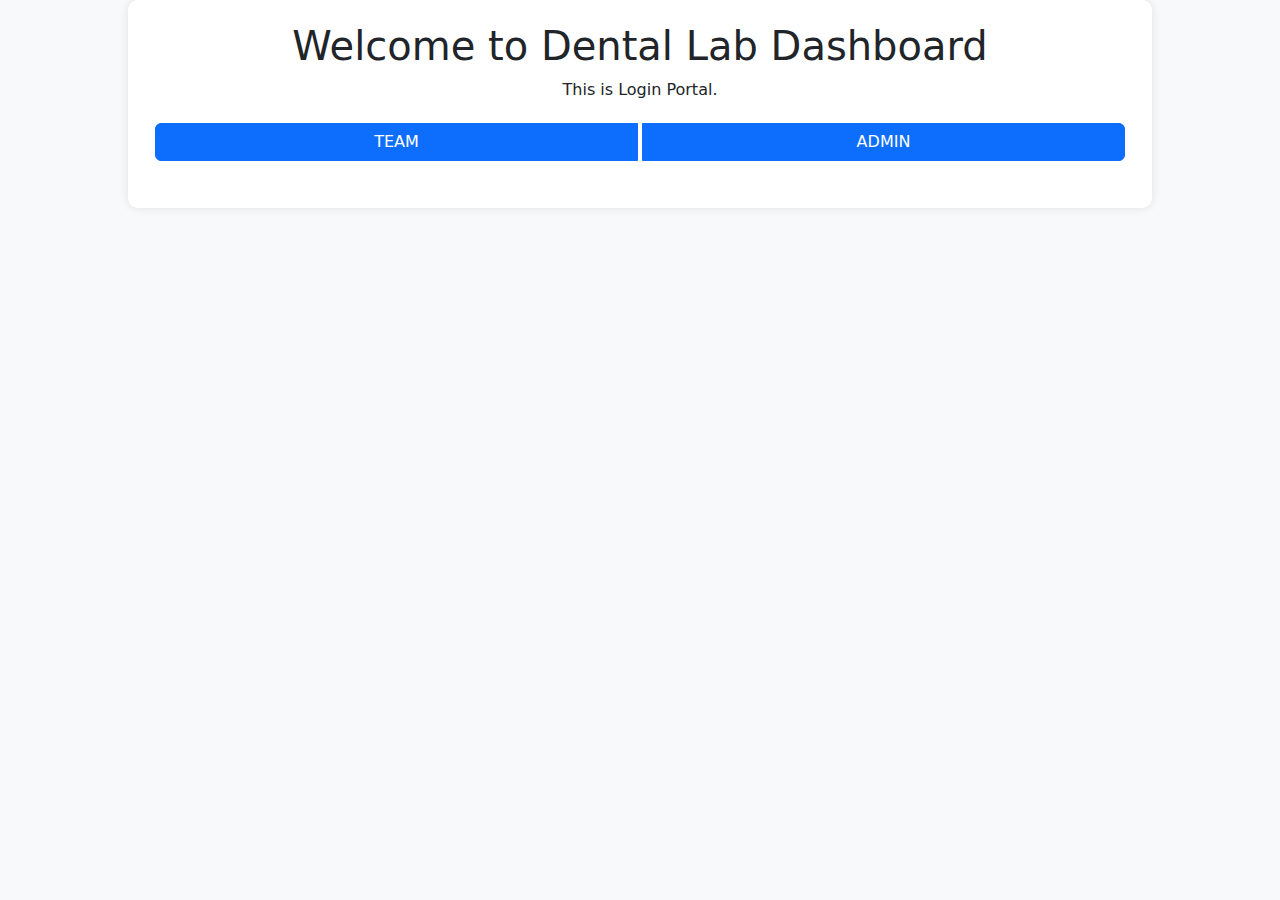
==== Index.html @ 9e902da9 "adding for the first time" ====
<!DOCTYPE html>
<html lang="en">

<head>
    <meta charset="UTF-8">
    <meta name="viewport" content="width=device-width, initial-scale=1.0">
    <link rel="stylesheet" href="https://cdn.jsdelivr.net/npm/bootstrap@5.1.3/dist/css/bootstrap.min.css">
    <link rel="stylesheet" href="https://cdnjs.cloudflare.com/ajax/libs/font-awesome/5.15.1/css/all.min.css">
    <link rel="stylesheet" type="text/css" href="style.css">
    <title>Dental Lab</title>
    <style>
        body {
            background-color: #f8f9fa;
        }

        .container {
            max-width: 100%;
            /* Set maximum width to 100% for mobile view */
            width: 80%;
            /* Set default width for larger screens */
            margin: 0 auto;
            /* Center the container */
            background-color: #ffffff;
            border-radius: 10px;
            padding: 22px;
            box-shadow: 0 0 10px rgba(0, 0, 0, 0.1);
        }

        .btn-group {
            display: flex;
            justify-content: center;
            margin-bottom: 20px;
        }

        .login-fields {
            display: none;
            animation: fadeIn 2s ease-out;
        }

        .login-fields.active {
            display: block;
            animation: slideIn 2s ease-out;
        }

        .rotate-button {
            transition: transform 0.5s ease, visibility 0.3s ease;
            /* Added visibility transition */
            width: 50px;
            margin: 5px;
        }

        .rotate-button.rotated {
            transform: rotateY(90deg);
            visibility: hidden;
        }

        @keyframes fadeIn {
            from {
                opacity: 0;
            }

            to {
                opacity: 1;
            }
        }

        @keyframes slideIn {
            from {
                transform: translateY(50px);
                opacity: 0;
            }

            to {
                transform: translateY(0);
                opacity: 1;
            }
        }
    </style>
</head>

<body>

    <!-- Content -->
    <div class="container mt-7">
        <h1 class="text-center">Welcome to Dental Lab Dashboard</h1>
        <p class="text-center">This is Login Portal.</p>

        <!-- Button Group -->
        <div class="btn-group">
            <button id="teamButton" class="btn btn-primary rotate-button" onclick="rotateButton('team')">TEAM</button>
            <button id="adminButton" class="btn btn-primary rotate-button"
                onclick="rotateButton('admin')">ADMIN</button>
        </div>

        <!-- Login Portal -->
        <div id="teamLogin" class="login-fields">
            <h3>Team Login</h3>
            <form>
                <div class="row">
                    <div class="col-md-3">
                        <label for="teamId" class="form-label">ID</label>
                        <input type="text" class="form-control" id="teamId" name="teamId">
                    </div>
                    <div class="col-md-9">
                        <label for="teamName" class="form-label">Name</label>
                        <input type="text" class="form-control" id="teamName" name="teamName">
                    </div>
                    <div class="mb-3">
                        <label for="teamPassword" class="form-label">Password</label>
                        <input type="password" class="form-control" id="teamPassword" name="teamPassword">
                    </div>
                </div>
                <button type="submit" class="btn btn-success">Login</button>
            </form>
        </div>

        <div id="adminLogin" class="login-fields">
            <h3>Admin Login</h3>
            <form>
                <div class="mb-3">
                    <label for="adminId" class="form-label">Admin ID</label>
                    <input type="text" class="form-control" id="adminId" name="adminId">
                </div>
                <div class="mb-3">
                    <label for="adminPassword" class="form-label">Password</label>
                    <input type="password" class="form-control" id="adminPassword" name="adminPassword">
                </div>
                <div class="mb-3">
                    <label for="adminRePassword" class="form-label">Re-enter Password</label>
                    <input type="password" class="form-control" id="adminRePassword" name="adminRePassword">
                </div>
                <button type="submit" class="btn btn-success">Login</button>
            </form>
        </div>

    </div>

    <!-- Bootstrap JS and Popper.js (jQuery not required for Bootstrap 5) -->
    <script src="https://cdn.jsdelivr.net/npm/@popperjs/core@2.9.1/dist/umd/popper.min.js"></script>
    <script src="https://cdn.jsdelivr.net/npm/bootstrap@5.1.3/dist/js/bootstrap.min.js"></script>

    <script>
        function rotateButton(type) {
            document.querySelectorAll('.login-fields').forEach(function (el) {
                el.classList.remove('active');
            });

            document.getElementById(type + 'Login').classList.add('active');
            document.querySelectorAll('.rotate-button').forEach(function (el) {
                el.classList.remove('rotated');
            });

            document.getElementById(type + 'Button').classList.add('rotated');
        }
    </script>
</body>

</html>
---- style.css ----
body {
    padding-top: 0px; /* Adjusted padding to accommodate fixed-top navbar */
}

@media (max-width: 992px) {
    body {
        padding-top: 0;
    }
}


.navbar-brand {
    font-size: 1.5rem;
}

.containerstart{
    margin-top: 30px;
}
/* Custom styles for alignment and spacing */
.navbar-nav {
    margin-left: auto;
}

.navbar-nav .nav-item {
    margin-right: 10px; /* Adjust the margin as needed */
}

.navbar{
    background-color: #243859;
    color: aliceblue;
}

#tabs{
    margin-top: 20px;
}

.container{
    margin-top: 40px;
}

.containers{
    margin-top: 90px;
}


.ll {
    color: #c1bfbfe1;
    background-color: #243859dc; /* Change to your desired color */
    margin-right: 1px;
}

/* Change color when tab is active (clicked) */
.ll.active,
.ll:focus,
.ll:hover {
    color: white;
    background-color: #243859; /* Change to your desired color */
}




/* new entry */
.form-row {
    margin-bottom: 20px;
}

.modal-body .form-check {
    margin-bottom: 10px;
}

/* Improved spacing and max-height for responsiveness */
.form-group {
    max-width: 100%;
}

.form-group label {
    display: block;
    margin-bottom: 5px;
}

.form-group input,
.form-group select,
.form-group textarea {
    max-width: 100%;
}

.modal-content {
    max-width: 600px;
}

.jaw-section {
    margin-top: 30px;
    margin-bottom: 30px;
    position: relative;
    justify-content: center;
    align-items: center;
}

.tooth {
    font-size: 20px;
    cursor: pointer;
    position: relative;
    display: inline-flex;
    flex-direction: row;
    margin: 5px;
    padding: 20px;
    background-color: #ffffff;
    border-radius: 10px;
    box-shadow: 0 4px 8px rgba(0, 0, 0, 0.1);
    transition: background-color 0.3s, transform 0.3s;
}

.tooth:hover {
    background-color: #ff0000;
    color: #ffffff;
    transform: scale(1.05);
}

.tooth-number {
    position: absolute;
    top: -3px;
    transform: translate(-50%, -10%);
}

.tooth-symbol,
.tooth-info {
    position: absolute;
    top: 50%;
    transform: translate(-50%, -50%);
}

.tooth-number {
    font-size: 18px;
    top: -15px;
    color: #333333;
}

.tooth-symbol {
    color: #555555;
}

.tooth-info {
    font-size: 14px;
    color: #888888;
    margin-top: 5px;
    display: none;
}

.tooth.selected {
    background-color: #00c628;
    color: #ffffff;
}

.horizontal-line {
    border-top: 2px solid #007bff;
    margin-top: 20px;
    margin-bottom: 20px;
}

.line {
    border-top: 2px solid #ff0000;
    margin-top: 20px;
    margin-bottom: 20px;
}
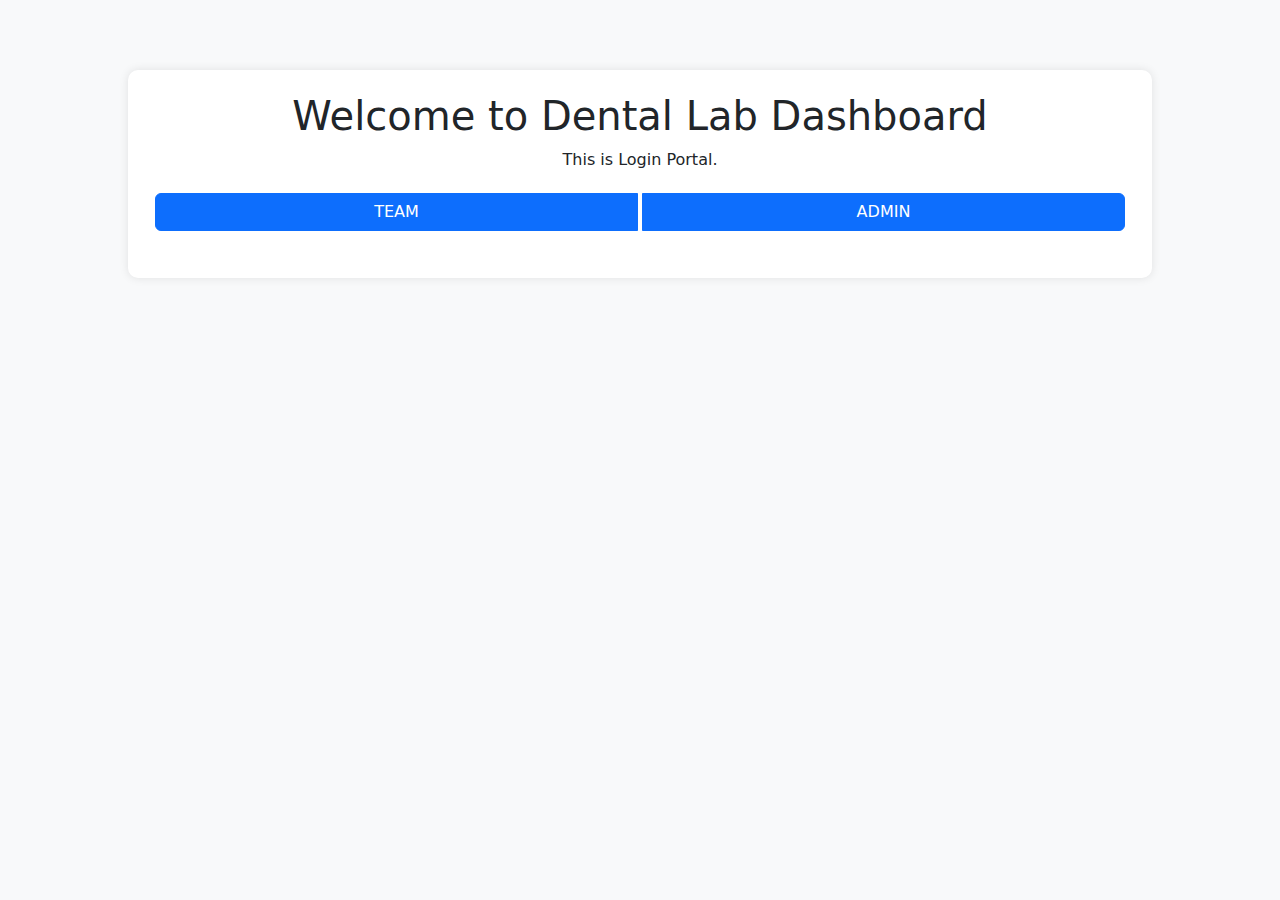
==== commit 7f9fa590: "updating accounting and report" ====
--- a/Index.html
+++ b/Index.html
@@ -18,7 +18,7 @@
             /* Set maximum width to 100% for mobile view */
             width: 80%;
             /* Set default width for larger screens */
-            margin: 0 auto;
+            margin-top: 70px;
             /* Center the container */
             background-color: #ffffff;
             border-radius: 10px;
--- a/style.css
+++ b/style.css
@@ -1,5 +1,6 @@
 body {
-    padding-top: 0px; /* Adjusted padding to accommodate fixed-top navbar */
+    padding-top: 0px;
+    /* Adjusted padding to accommodate fixed-top navbar */
 }
 
 @media (max-width: 992px) {
@@ -8,44 +9,46 @@
     }
 }
 
-
 .navbar-brand {
     font-size: 1.5rem;
 }
 
-.containerstart{
+.containerstart {
     margin-top: 30px;
 }
+
 /* Custom styles for alignment and spacing */
 .navbar-nav {
     margin-left: auto;
 }
 
 .navbar-nav .nav-item {
-    margin-right: 10px; /* Adjust the margin as needed */
-}
-
-.navbar{
+    margin-right: 10px;
+    /* Adjust the margin as needed */
+}
+
+.navbar {
     background-color: #243859;
     color: aliceblue;
 }
 
-#tabs{
-    margin-top: 20px;
-}
-
-.container{
+#tabs {
+    margin-top: 20px;
+}
+
+.container {
     margin-top: 40px;
 }
 
-.containers{
+.containers {
     margin-top: 90px;
 }
 
 
 .ll {
     color: #c1bfbfe1;
-    background-color: #243859dc; /* Change to your desired color */
+    background-color: #243859dc;
+    /* Change to your desired color */
     margin-right: 1px;
 }
 
@@ -54,7 +57,8 @@
 .ll:focus,
 .ll:hover {
     color: white;
-    background-color: #243859; /* Change to your desired color */
+    background-color: #243859;
+    /* Change to your desired color */
 }
 
 
@@ -162,4 +166,105 @@
     border-top: 2px solid #ff0000;
     margin-top: 20px;
     margin-bottom: 20px;
+}
+
+.filter-options {
+    display: none;
+}
+
+#filter-icon {
+    margin-left: 5px;
+    cursor: pointer;
+}
+
+
+canvas {
+    background-color: #f8f9fa;
+    max-height: 300px;
+    /* Adjust height */
+}
+
+.containerw {
+    padding: 40px;
+    border-radius: 10px;
+    text-align: center;
+    color: red;
+}
+
+.stage p {
+    background-color: #f0f4fe;
+    border: 1px solid #243859;
+    border-radius: 8px;
+    font-size: 30px;
+    padding: 20px;
+    text-align: center;
+    box-shadow: 0 4px 8px rgba(0, 0, 0, 0.1);
+}
+
+h4 {
+    color: #243859;
+    text-transform: uppercase;
+    font-weight: 100px;
+}
+
+.nav-tabs .nav-link.active {
+    background-color: #243859;
+    color: white;
+}
+
+.nav-tabs .nav-link {
+    background-color: rgb(217, 217, 217);
+    margin-right: 1px;
+    color: #243859;
+    border-top-left-radius: 20px;
+    border-top-right-radius: 10px;
+}
+
+.nav-tabs:hover .nav-link:hover {
+    background-color: #243859d4;
+    color: white;
+}
+
+/* Custom CSS for Overview tab */
+.card-title {
+    color: #333;
+    font-size: 18px;
+    font-weight: bold;
+    text-align: center;
+    text-transform: uppercase;
+}
+
+.card-text {
+    font-size: 30px;
+    font-weight: 200px;
+    text-align: center;
+}
+
+
+.card-deck {
+    margin-top: 20px;
+}
+
+.card {
+    border: 1px solid #243859;
+    border-radius: 5px;
+    background-color: #e9e9e9;
+    color: rgb(0, 0, 0);
+    box-shadow: 10px 10px 10px #171717ae;
+    transition: box-shadow 0.3s ease;
+}
+
+.card:hover {
+    background-color: #d4d4d439;
+    box-shadow: 10px 10px 18px #243859;
+}
+
+@media (max-width: 768px) {
+    .card-deck .card {
+        margin-bottom: 15px;
+    }
+}
+
+h2 {
+    text-transform: uppercase;
 }